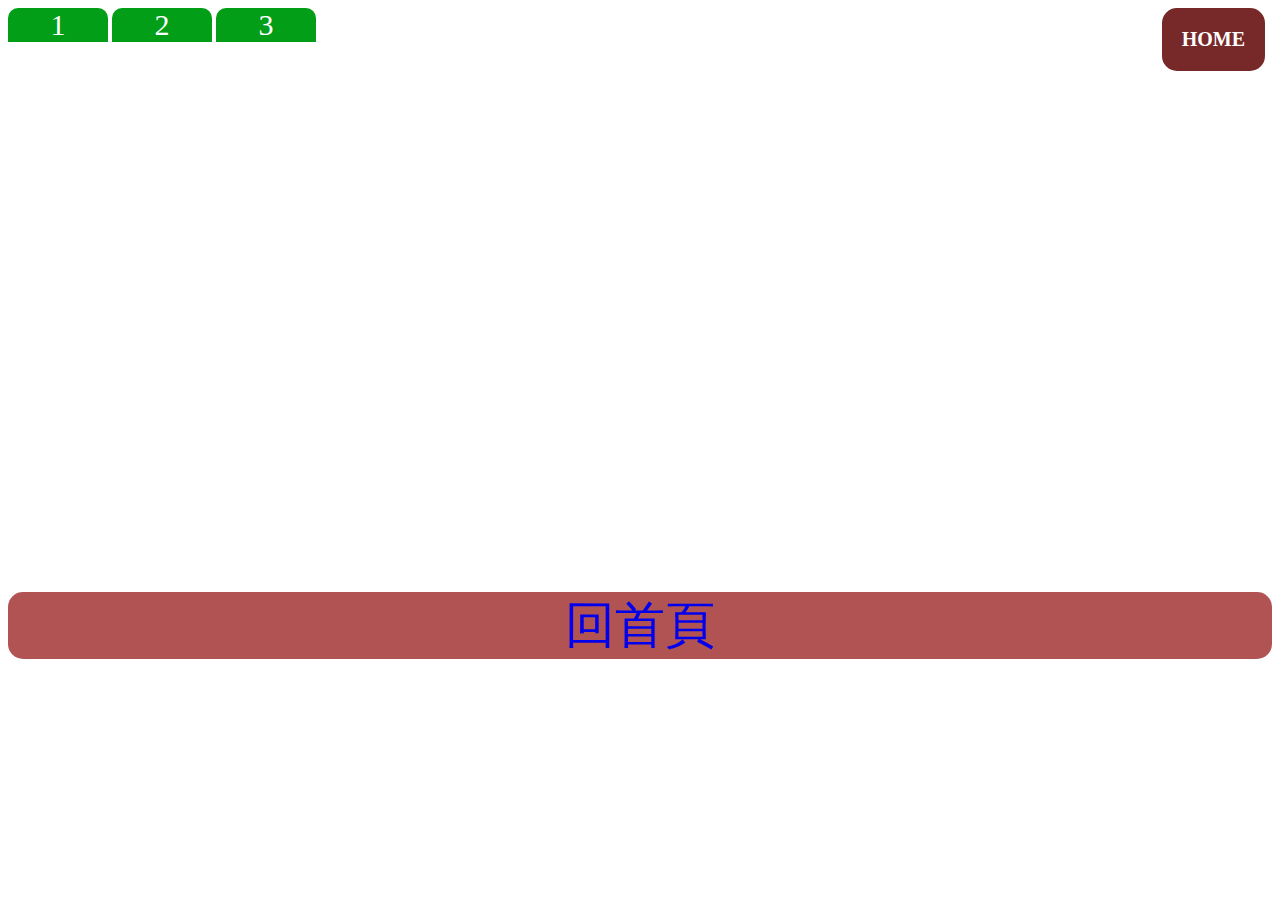
==== L11-2.html @ da876729 "first commit" ====
<!DOCTYPE html>
<html lang="en">

<head>
    <meta charset="UTF-8">
    <meta http-equiv="X-UA-Compatible" content="IE=edge">
    <meta name="viewport" content="width=device-width, initial-scale=1.0">
    <title>picture</title>
    <link rel="stylesheet" href="./CSS/L11-2.css">
</head>

<body>
    <div class="bback">
        <a href="./index.html" class="sset">HOME</a>
    </div>
    <div class="btns">
        <div class="btn btn1">1</div>
        <div class="btn btn2">2</div>
        <div class="btn btn3">3</div>
    </div>
    <div class="imgs">
        <div class="img img1">
            <img src="./images/pexels-jot-2179483.jpg" alt="">
        </div>
        <div class="img img2">
            <img src="./images/pexels-pratik-gupta-2748716.jpg" alt="">
        </div>
        <div class="img img3">
            <img src="./images/pexels-vishnu-r-nair-1105666.jpg" alt="">
        </div>
    </div>
    <div class="back">
        <a href="./L11.html">回首頁</a>
    </div>
    <script src="./JS/L11-2.js"></script>
</body>

</html>
---- CSS/L11-2.css ----
.bback {
    position: absolute;
    right: 15px;
    position: fixed;
}

.sset {
    text-decoration: none;
    color: white;
    background-color: rgb(119, 40, 40);
    font-size: 20px;
    font-weight: bold;
    border-radius: 15px;
    transition: 1s;
    display: inline-block;
    padding: 20px;
}

.sset:hover {
    color: black;
    background-color: rgb(233, 168, 72);
}

.btn {
    width: 100px;
    font-size: 30px;
    border-radius: 10px 10px 0 0;
    background-color: #039e18;
    color: #fff;
    text-align: center;
    display: inline-block;
    user-select: none;
    cursor: pointer;
}

.imgs {
    position: relative;
    width: 800px;
    height: 550px;
    overflow: hidden;
}

.imgs .img {
    position: absolute;
    width: 100%;
}

.imgs .img img {
    width: 100%;
}

.back a {
    display: block;
    background-color: rgb(177, 83, 83);
    font-size: 50px;
    border-radius: 15px;
    text-decoration: none;
    text-align: center;
}
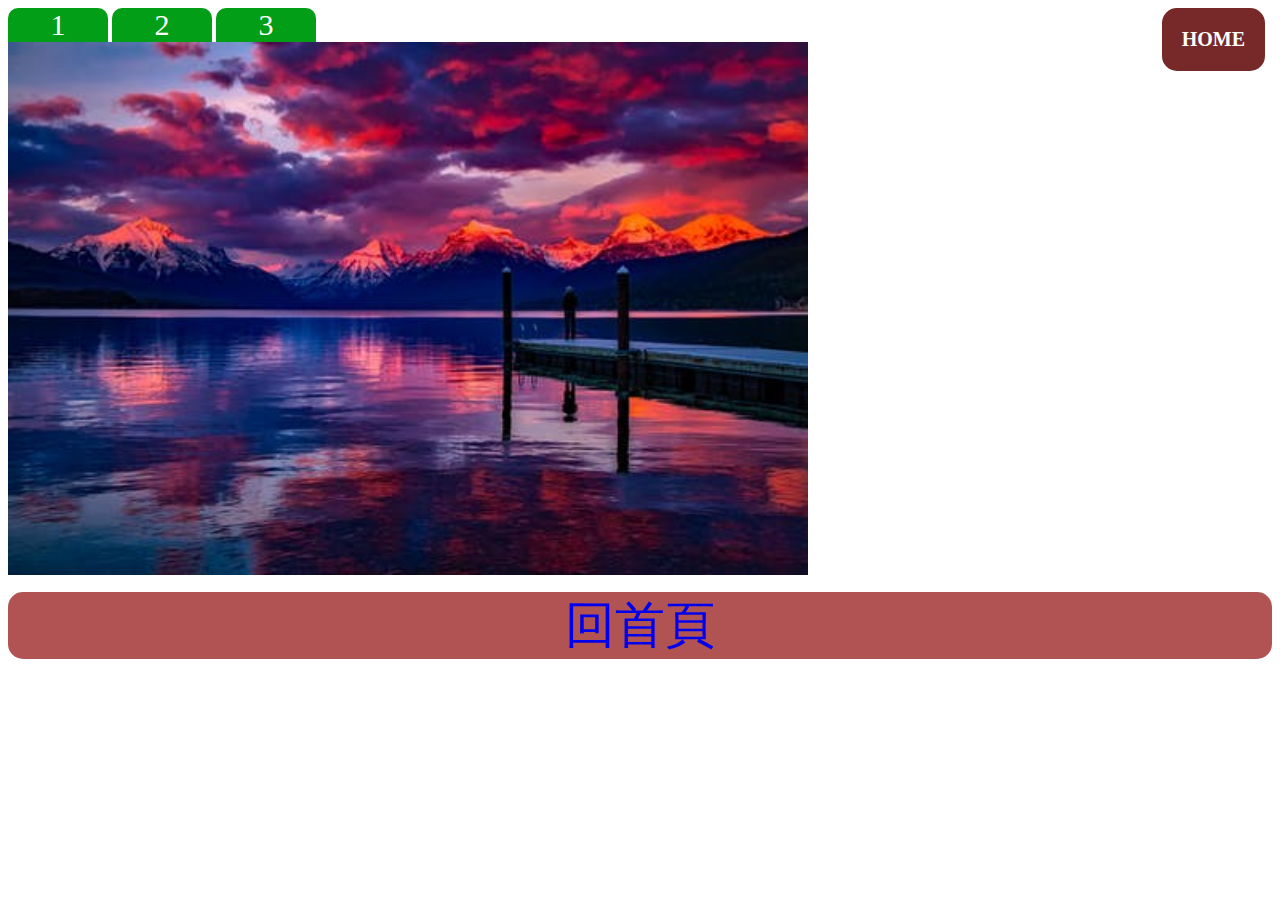
==== commit 20f06b0f: "照片改變" ====
--- a/L11-2.html
+++ b/L11-2.html
@@ -20,13 +20,13 @@
     </div>
     <div class="imgs">
         <div class="img img1">
-            <img src="./images/pexels-jot-2179483.jpg" alt="">
+            <img src="./image/a1.jpg" alt="">
         </div>
         <div class="img img2">
-            <img src="./images/pexels-pratik-gupta-2748716.jpg" alt="">
+            <img src="./image/a2.jpg" alt="">
         </div>
         <div class="img img3">
-            <img src="./images/pexels-vishnu-r-nair-1105666.jpg" alt="">
+            <img src="./image/a3.jpeg" alt="">
         </div>
     </div>
     <div class="back">
